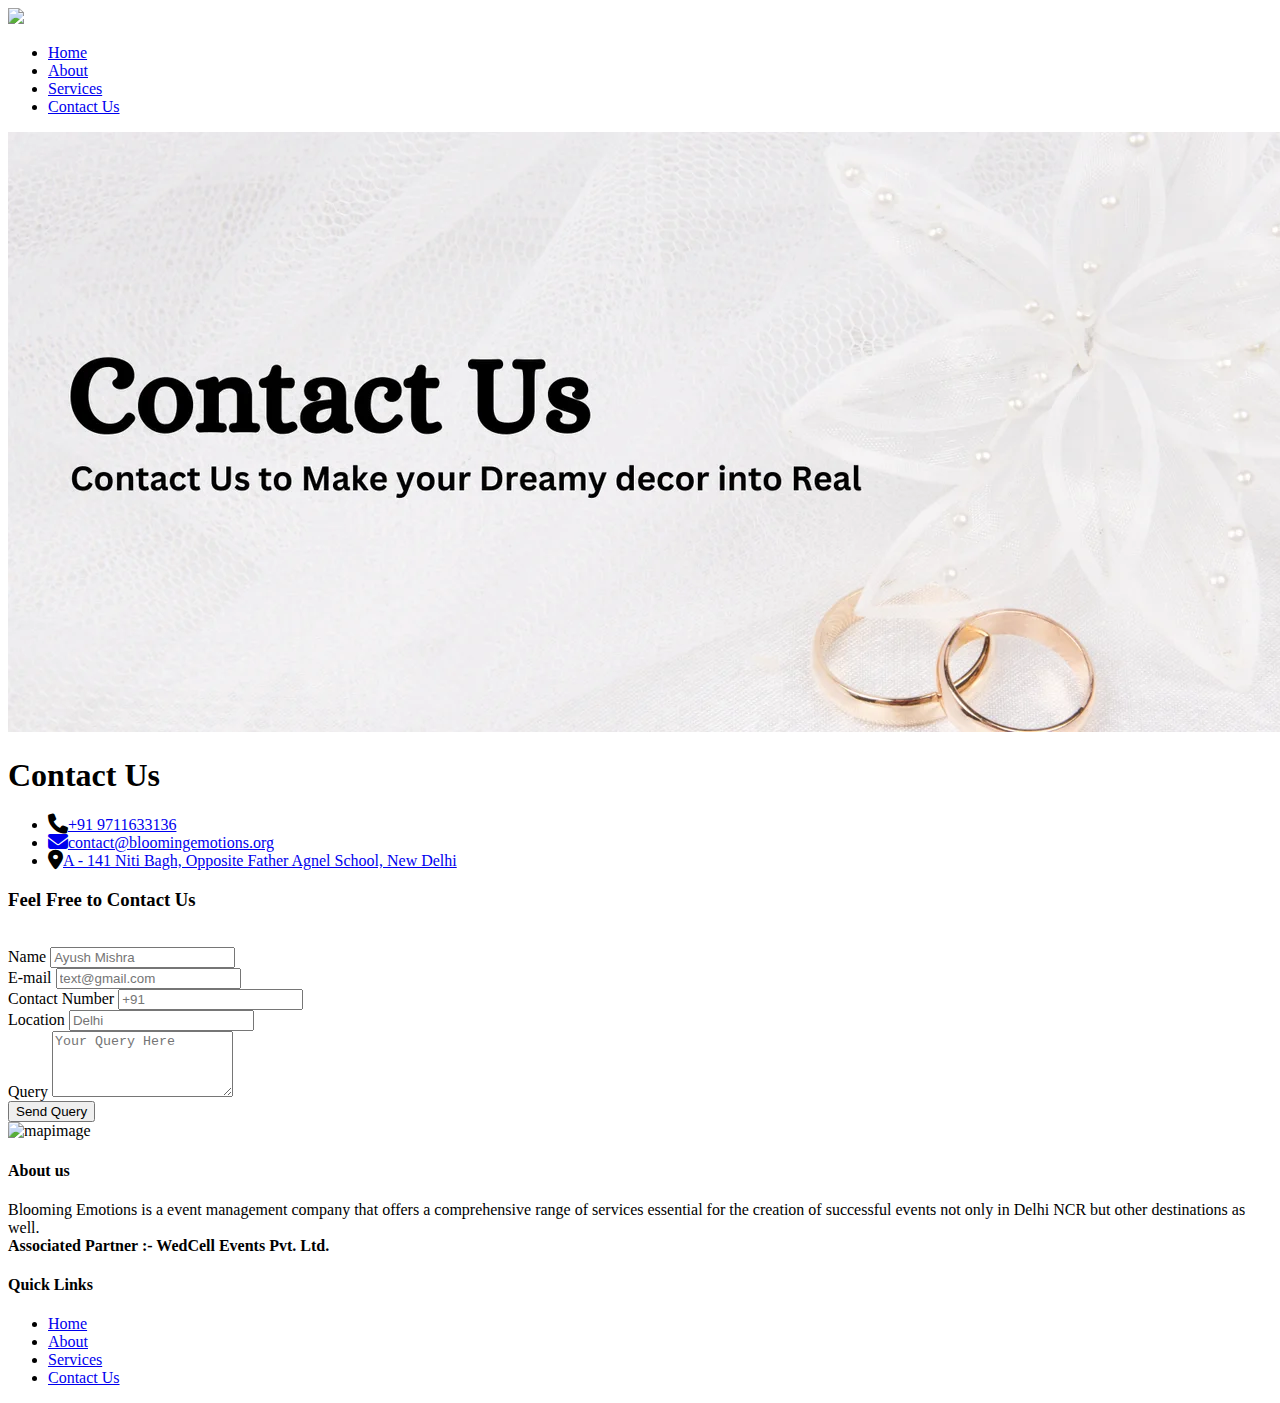
==== contact-us.html @ 850fb833 "Add files via upload" ====
<!DOCTYPE html>
<html lang="en">
<head>
    <meta charset="UTF-8">
    <meta name="viewport" content="width=device-width, initial-scale=1.0">
    <link rel="stylesheet" href="./style.css" />
    <link rel="stylesheet" href="https://cdnjs.cloudflare.com/ajax/libs/font-awesome/6.7.2/css/all.min.css" integrity="sha512-Evv84Mr4kqVGRNSgIGL/F/aIDqQb7xQ2vcrdIwxfjThSH8CSR7PBEakCr51Ck+w+/U6swU2Im1vVX0SVk9ABhg==" crossorigin="anonymous" referrerpolicy="no-referrer" />
    <link rel="preconnect" href="https://fonts.googleapis.com">
<link rel="preconnect" href="https://fonts.gstatic.com" crossorigin>
<link href="https://fonts.googleapis.com/css2?family=Alice&display=swap" rel="stylesheet">
    <title>Contact Us - Blooming Emotions</title>
</head>
<header>
    <div class="aboutusheader">
        <div class="header">
          <div class="logo">
            <img
              src="https://bloomingemotions.org/wp-content/uploads/2024/06/cropped-cropped-Untitled-design-300x100.png"
            />
          </div>
          <div class="menu">
            <ul class="listmenu">
                <li class="clickable"><a href="./index.html" class="links">Home</a></li>
                <li class="clickable"><a href="./about-us.html" class="links">About</a></li>
                <li class="clickable"><a class="links" href="./index.html#servicesofblooming">Services</a></li>
                <li class="clickable"><a href="./contact-us.html" class="links">Contact Us</a></li>
            </ul>
          </div>
        </div>
        <div>
            <img class="headerimage" src="./Assets/Brown-Blue-Denim-Jeans-Fashion-Sale-Website-Banner-3.webp" alt="aboutus"/>
        </div>
      </div>
    </div>   
</header>
<body>
    <div class="contactus">
        <div>
            <h1 class="con1">Contact Us</h1>
            <ul class="listcon">
                <li><i class="fa-solid fa-phone fa-lg"></i><span class="text"><a href="tel:+91 9711633136">+91 9711633136</span></li>
                <li><i class="fa-solid fa-envelope fa-lg"></i><span class="text"><a href="mailto:contact@bloomingemotions.org">contact@bloomingemotions.org</a></span></li>
                <li><i class="fa-solid fa-location-dot fa-lg"></i><span class="text"><a href="#">A - 141 Niti Bagh, Opposite Father Agnel School, New Delhi</a></span></li>
            </ul>
        </div>
        <div class="form-container">
          <h3>Feel Free to Contact Us</h3>
          <br>
            <form id="contactForm">
              <div class="wrapfrom">
               <div class="formgroup">
                 <label for="name">Name</label>
                 <input id="name" placeholder="Ayush Mishra" type="text" required>
               </div>

               <div class="formgroup">
                 <label for="email">E-mail</label>
                 <input id="email" placeholder="text@gmail.com" type="email" required>
               </div>
             </div>

             <div class="wrapfrom">
              <div class="formgroup">
                <label for="tel">Contact Number</label>
                <input id="tel" placeholder="+91 " type="tel" required>
              </div>  

              <div class="formgroup">
                <label for="location">Location</label>
                <input id="location" placeholder="Delhi" type="text" required>
              </div> 
            </div>

              <div class="formgroup">
                <label for="message">Query</label>
                <textarea id="message" placeholder="Your Query Here" type="text" rows="4" required></textarea>
              </div>

              <button type="submit" class="submit-button">Send Query</button>
            </form>
        </div>
    </div>
    <img class="mapimage" src="https://v.wpimg.pl/NmQ3MjQ2YQwwUTtZfklsGXMJbwM4EGJPJBF3SH4LfVUpBn9SflQnATRBKBo-HCkfJEMsHSEcPgF-Uj0DfkR_QjVaPho9UzdCNF4vDzUdKw9jBXReNwdjVDNVeEdlCnkOfFJ0W2kfeVQyVnsOZgB6WzAEbxc" alt="mapimage"/>
  </body>
<footer class="footer">
    <div class="footersec1">
      <h4 class="headingfooter">About us</h4>
      <p>Blooming Emotions is a event management company that offers a comprehensive range of services essential for the creation of successful events not only in Delhi NCR but other destinations as well.<br><b>Associated Partner :- WedCell Events Pvt. Ltd. </b></p>
    </div>
    <div class="footersec1">
      <h4 class="headingfooter">Quick Links</h4>
      <ul class="footermenu">
        <li class="clickable"><a href="./index.html" class="links">Home</a></li>
        <li class="clickable"><a href="./about-us.html" class="links">About</a></li>
        <li class="clickable"><a class="links" href="./index.html#servicesofblooming">Services</a></li>
        <li class="clickable"><a href="./contact-us.html" class="links">Contact Us</a></li>
      </ul>
    </div>
  </footer>
</html>
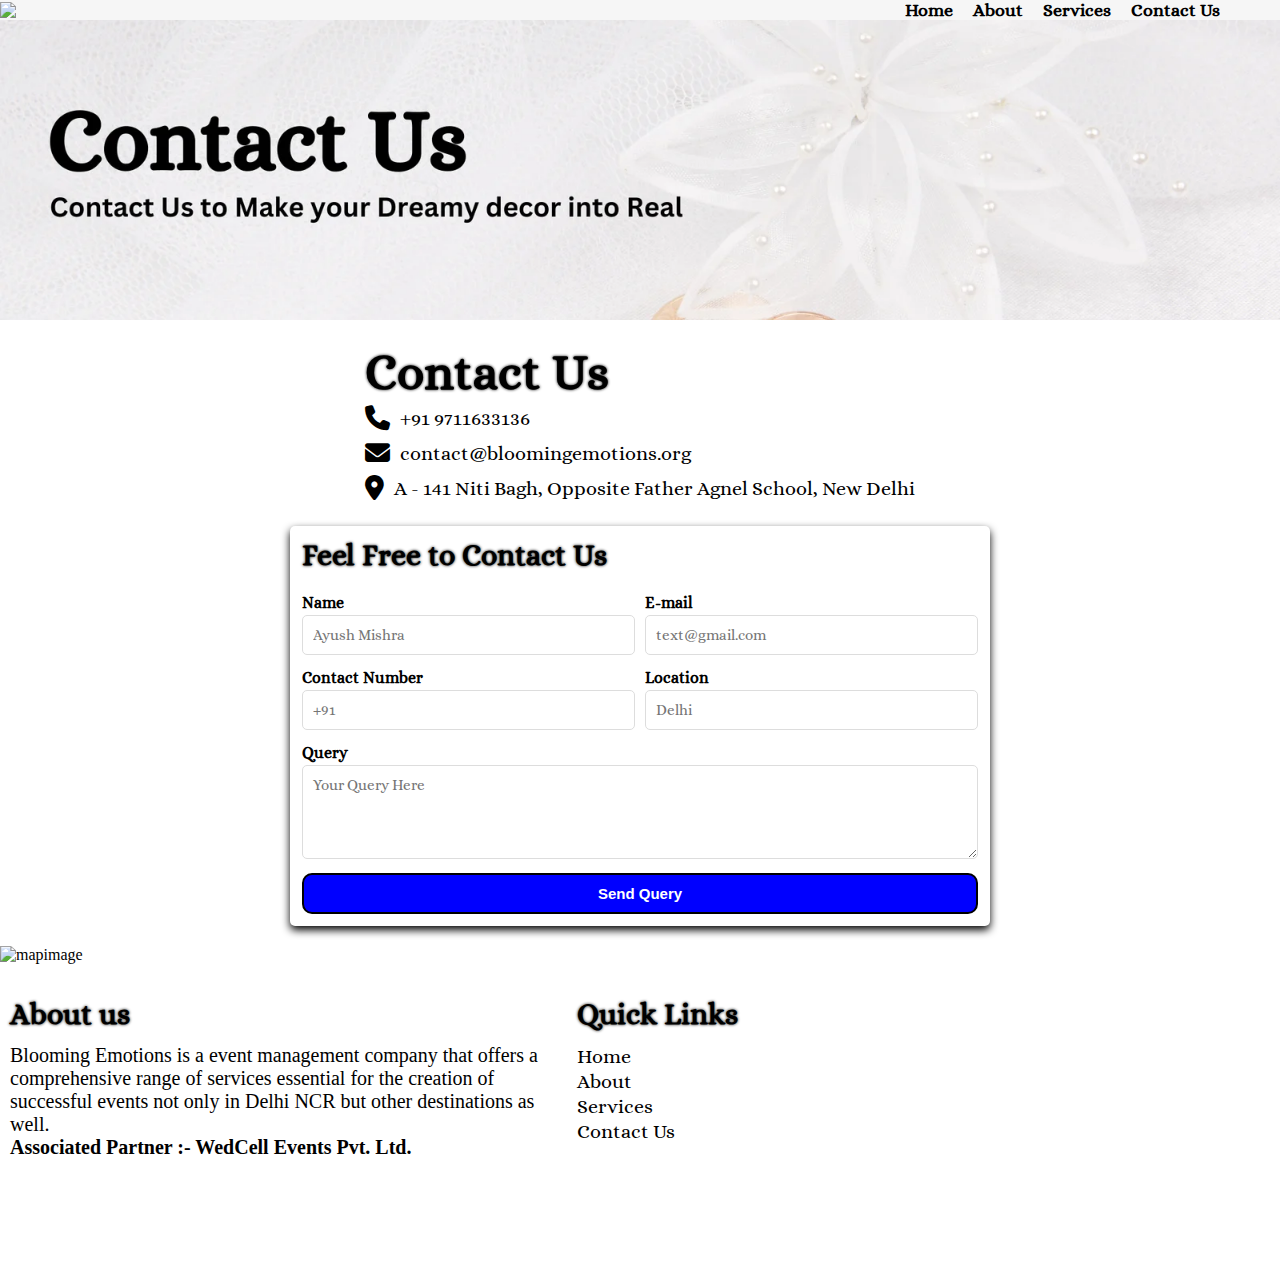
==== commit 6b84f07e: "Add files via upload" ====
--- a/contact-us.html
+++ b/contact-us.html
@@ -14,7 +14,7 @@
     <div class="aboutusheader">
         <div class="header">
           <div class="logo">
-            <img
+            <img class="logoimg"
               src="https://bloomingemotions.org/wp-content/uploads/2024/06/cropped-cropped-Untitled-design-300x100.png"
             />
           </div>
--- a/style.css
+++ b/style.css
@@ -0,0 +1,629 @@
+*{
+    margin: 0px;
+    padding: 0px;
+    box-sizing: border-box;
+    /* scroll-behavior: smooth; */
+}
+
+.alice-regular {
+    font-family: "Alice", serif;
+    font-weight: 400;
+    font-style: normal;
+}
+
+a{
+    text-decoration: none;
+    color: black;
+}
+
+a:hover{
+    color: blue;
+}
+
+h1, h2, h3, h4, h5, h6 {
+    font-family: "Alice", serif; 
+    font-size: 30px;
+    text-shadow: 0px 0px 3px black;
+}
+
+@media (max-width:500px){
+    h1, h2, h3, h4, h5, h6{
+        font-size: 22px;
+    }
+}
+
+p{
+    font-family: 'Roboto';
+    font-size: 20px;
+}
+
+@media (max-width:500px){
+    p{
+        font-size: 16px;
+    }
+}
+
+.video{
+    height: 700px;
+    width: 100%;
+    object-fit: cover;
+    display: flex;
+    position: absolute;
+    scroll-behavior: none;
+    object-position: center;
+}
+
+@media (max-width:500px){
+    .video{
+        height: 550px;
+    }
+}
+
+.logo{
+    display: flex;
+    align-content: start;
+    justify-content: space-between;
+}
+
+.menu{
+    padding-right: 60px;
+}
+
+@media (max-width:500px){
+    .menu{
+        padding: 0;
+
+    }
+}
+
+@media(max-width:500px){
+    .logoimg{
+        width: 160px;
+        height: 70px;
+        object-fit: cover; 
+    }
+}
+.listmenu{
+    display: flex;
+    list-style-type: none;
+    gap: 20px;
+    font-weight: bolder;
+    font-size: 18px;
+    font-family: "Alice", Sans-serif;
+    overflow: hidden;
+}
+
+.header {
+    display: flex;
+    flex-wrap: wrap;
+    justify-content: space-between;
+    align-items: center;
+    position: relative;
+    background-color:rgba(237, 237, 237, 0.5);
+}
+
+@media (max-width:500px){
+    .header{
+        height: 100px;
+        justify-content: center;
+    }
+}
+
+.size{
+    height: 700px;
+    width: 100%;
+}
+
+@media (max-width:500px){
+    .size{
+        height: 550px;
+    }
+}
+
+/* .aboutus{
+    width: 50%;
+} */
+
+.container1{
+    display: flex;
+    justify-content: space-around;
+    align-content: center;
+    padding: 30px;
+}
+
+@media (max-width: 800px) {
+    .container1{
+        flex-wrap:wrap;
+        gap: 20px;
+    }
+}
+.imageaboutus{
+    /* width: 50%; */
+    display: flex;
+    justify-content: center;
+}
+
+.image{
+    border-radius: 20px;
+    width: 500px;
+    height: 400px;
+    box-shadow: 2px 2px 5px 7px rgb(116, 116, 116);
+    object-fit: cover;
+}
+
+@media (max-width: 500px) {
+    .image{
+        border-radius: 20px;
+        width: 300px;
+        height: 300px;
+    }
+
+}
+
+.container2{
+    background-color: #f5f5f5;
+    padding: 30px;
+}
+
+.why{
+    text-align: center;
+}
+
+.list{
+    font-family: 'Roboto';
+    font-size: 20px;
+    padding-left: 40px;
+    gap: 3px;
+}
+
+@media (max-width:500px){
+    .list{
+        font-size: 16px;
+    }
+}
+
+.services {
+    text-align: center;
+    padding: 30px;
+}
+
+.container3{
+    height: 550px;
+}
+
+.main_box {
+    width: 100%;
+    height: 400px;
+    display: flex;
+}
+
+@media (max-width: 500px) {
+    .main_box{
+        flex-direction: column;
+        height: 450px;
+    }
+}
+
+.img {
+    flex: 1;
+    height: 100%;
+    cursor: pointer;
+    transition: all .3s;
+    background-repeat: no-repeat;
+    background-size: cover;
+    background-position: center;
+    position: relative;
+    display: flex;
+    justify-content: center;
+}
+
+.p, .des{
+    /* position: absolute;
+    bottom: 0;
+    left: 0;
+    padding: .75em; */
+    /* background-color: rgba(0, 0, 0, 0.6); */
+    transition: all 0.3s;
+    display: none;
+    color: white;
+}
+
+.img1 {
+    background-image: url(
+        https://bloomingemotions.org/wp-content/uploads/2024/06/Untitled-design-24.png);
+}
+
+.img2 {
+    background-image: url(
+        https://bloomingemotions.org/wp-content/uploads/2024/06/Untitled-design-31.png);
+}
+
+.img:hover {
+    flex: 4;
+}
+
+.img:hover .p {
+    background-color: rgba(0,0,0,0.5);
+    height: 100%;
+    width: 100%;
+    color: white;
+    display: inline-block;
+    padding: 150px;
+    text-align: center;
+    /* font-size: 40px; */
+}
+
+
+
+/* .img:hover .des{
+    background-color: rgba(0,0,0,0.5);
+    height: 100%;
+    width: 100%;
+    color: white;
+    display: inline;
+    padding: 150px;
+    text-align: center;
+    font-size: 20px; 
+} */
+
+.title{
+    color: white;
+    font-size: 40px;
+}
+
+@media (max-width:800px){
+    .title{
+        display: inline-block;
+        font-size: 25px;
+    }
+}
+
+.title:hover{
+    color: white;
+    text-decoration: underline;
+}
+
+.container4{
+    background-color: #f5f5f5;
+    padding: 30px;
+    /* height: 300px; */
+}
+
+@media (max-width: 800px) {
+    .container4{
+        height: fit-content;
+    }
+}
+
+.client{
+    text-align: center;
+}
+
+.footer{
+    background: url(https://bloomingemotions.org/wp-content/uploads/2024/06/Green-Wedding-Planner-Agency-Facebook-Cover-1-1.png);
+    height: 300px;
+    width: 100%;
+    object-fit: none;
+    object-position: 50% 50%;
+    display: flex;
+    align-items: start;
+    padding: 10px;
+    padding-top: 20px;
+}
+
+.footersec1{
+    width: 45%;
+}
+
+@media (max-width:500px){
+    .footer {
+        flex-wrap: wrap;
+    }
+}
+
+@media (max-width:500px){
+    .footersec1 {
+        width: 100%;
+    }
+}
+.footermenu{
+    list-style-type: none;
+    line-height: 25px;
+    font-family: "Alice", Sans-serif;
+    font-size: 20px;
+    font-weight: 500;
+}
+
+.clickable {
+    color: black;
+    text-decoration: none;
+}
+
+.clickable :hover{
+    color: blue;
+    text-decoration: underline;
+}
+
+.links{
+    text-decoration: none;
+    color: black;
+}
+
+.headingfooter{
+    line-height: 60px;
+}
+
+.box{
+    display: flex;
+    gap: 20px;
+    margin-top: 20px;
+    justify-content: center;
+}
+
+@media (max-width: 800px) {
+    .box{
+        flex-wrap: wrap;
+        gap: 20px;
+    }
+}
+
+.wrap1{
+    background-color: rgb(165, 165, 165);
+    padding: 10px;
+    border-radius: 10px 10px 0 0;
+}
+
+.wrap2{
+    background-color: white;
+    padding: 10px;
+    border-radius: 0px 0px 10px 10px;
+    /* height: 110px; */
+}
+
+@media (max-width: 800px) {
+    .wrap2{
+        height: fit-content;
+    }
+}
+
+@media (max-width: 800px) and (min-width: 425px) {
+    .box1{
+        width: 45%;
+    }
+}
+
+.feedback{
+    font-size: 16px;
+    font-family: "popins"
+}
+
+.headerimage{
+    width: 100%;
+    height: 300px;
+    object-fit: cover;
+}
+
+@media (max-width:500px){
+    .headerimage{
+        height: fit-content;
+    }
+}
+
+.listcon{
+    line-height: 35px;
+    list-style-type: none;
+    font-size: 20px;
+    font-family: "alice"
+}
+
+.text{
+    padding-left: 10px;
+}
+
+.contactus{
+    /* height: 350px; */
+    display: flex;
+    flex-wrap: wrap;
+    row-gap: 20px;
+    align-items: center;
+    padding: 20px;
+    justify-content: space-around;
+}
+
+.form-container{
+    /* background-color: aliceblue; */
+    padding: 12px;
+    border-radius: 5px;
+    box-shadow: 0 4px 8px black;
+    max-width: 700px;
+    /* max-height: 400px; */
+    width: 100%;
+}
+
+.formgroup{
+    margin-bottom: 10px;
+    font-family: "alice";
+    font-weight: 600;
+    width: 100%;
+}
+
+label{
+    display: block;
+    font-family: "alice";
+    line-height: 25px;
+}
+
+input, textarea {
+    width: 100%;
+    padding: 10px;
+    border: 1px solid #ddd;
+    border-radius: 5px;
+    box-sizing: border-box;
+    font-size: 15px;
+    font-family: "alice";
+}
+
+input:hover{
+    border-color: blue;
+}
+
+.con1{
+    font-size: 50px;
+}
+
+@media (max-width:500px){
+    .con1{
+        font-size: 30px;
+    }
+}
+
+.wrapfrom{
+    display: flex;
+    column-gap: 10px;
+}
+
+#message{
+    width: 100%;
+}
+
+.submit-button{
+    width: 100%;
+    text-align: center;
+    padding: 10px;
+    font-size: 15px;
+    background-color: blue;
+    color: white;
+    font-weight: 600;
+    border-radius: 10px;
+    border: 2px solid black;
+}
+
+.submit-button:hover{
+    background-color: white;
+    color: blue;
+    border-color: blue;
+    border-width: 2px
+}
+
+.mapimage{
+    height: 400px;
+    width: 100%;
+    object-fit: cover;
+}
+
+li:hover{
+    color: blue;
+}
+
+.dreamwedding{
+    padding: 10px 30px 10px 30px;
+}
+
+.lineheading{
+    color: #9698f3;
+    text-shadow: 0px 0px 0px;
+    padding: 0px 0px 10px 0px;
+}
+
+.hrline{
+    border: 2px solid #9698f3;
+    width: 46%;
+}
+
+.weddingcontainer1{
+    padding: 40px;
+}
+
+.weddingcontainer2{
+    padding: 40px;
+    background-color: #f5f5f5;
+}
+
+.servicelistwrap{
+    display: flex;
+    flex-wrap: wrap;
+    column-gap: 80px;
+    row-gap: 20px;
+    align-content: center;
+    align-items: center;
+    justify-content: center;
+}
+
+.asfsrd{
+    padding-left: 20px;
+    list-style-type: circle;
+    font-size: 20px;
+}
+
+@media (max-width:500px){
+    .asfsrd{
+        font-size: 16px;
+    }
+}
+
+.aersd{
+    font-size: 25px;
+}
+
+@media (max-width:500px){
+    .aersd{
+        font-size: 20px;
+    }
+}
+
+.designcontainer3{
+    height: fit-content;
+    align-content: center;
+}
+
+.servicelistwrap2{
+    display: flex;
+    flex-wrap: wrap;
+    column-gap: 20px;
+    row-gap: 20px;
+    /* align-content: center;
+    align-items: center;
+    justify-content: center; */
+}
+
+.flexdesign{
+    display: flex;
+    flex-wrap:wrap;
+    column-gap: 10px;
+    row-gap: 15px;
+    justify-content: center;
+    padding: 10px 0px 10px 0px;
+    overflow: hidden;
+}
+
+.imagedesigncontainer{
+  overflow: hidden;
+  width: 400px;
+  height: 300px;
+  /* border: 2px solid #ddd; */
+  border-radius: 10px;
+}
+
+@media (max-width: 800px) and (min-width: 425px){
+    .imagedesigncontainer{
+        width: 200px;
+        height: 200px;
+    }
+} 
+
+@media (max-width:380px) {
+    .flexdesign{
+        padding: 10px 5px 10px 5px;
+    }
+}
+
+.imagesdecoranddecoration{
+    height: 100%;
+    width: 100%;
+    object-fit: cover;
+    transition: transform .3s;
+}
+
+.imagedesigncontainer:hover .imagesdecoranddecoration{
+    transform: scale(1.5)
+}